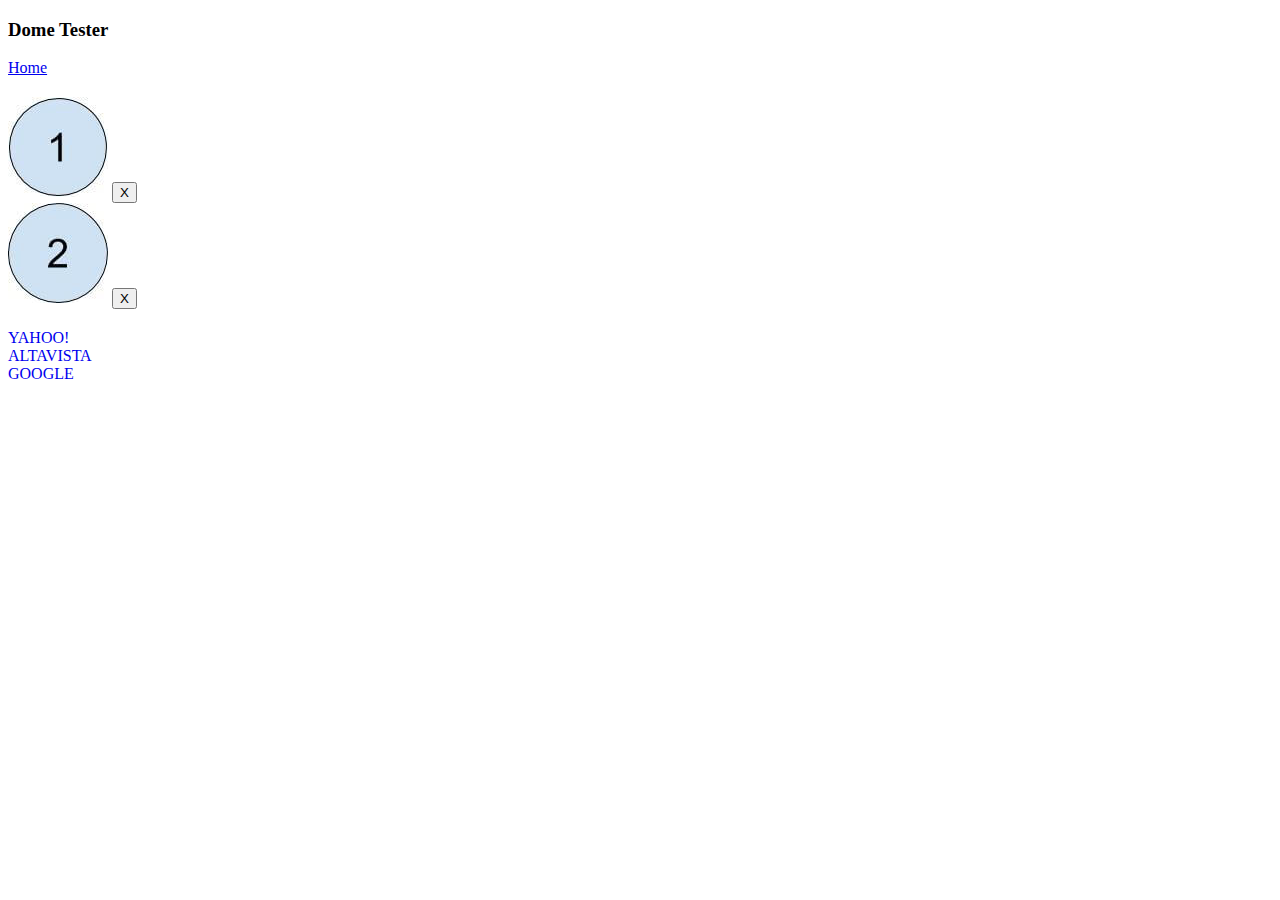
==== pages/dome.html @ 53d67b12 "first commit" ====
<!DOCTYPE html>
<html lang="en">

<head>
    <meta charset="UTF-8">
    <title>TestDome Javascript Answers</title>
    <link rel="stylesheet" href="../styles.css">
    <script type="text/javascript" src="dome.js"></script>
</head>

<body onload="load()">
    <h3>Dome Tester</h3>
    <div class="home">
        <a href="../index.html">Home</a>
    </div>
    <div class="image">
        <img src="../images/one.jpg" alt="First">
        <button class="remove">X</button>
    </div>
    <div class="image">
        <img src="../images/two.jpg" alt="Second">
        <button class="remove">X</button>
    </div>
    <div class="engines">
        <a href="//www.yahoo.com">Yahoo!</a><br />
        <a href="//www.altavista.com">AltaVista</a><br />
        <a href="//www.google.com">Google</a><br />
    </div>
</body>

</html>
---- styles.css ----
.home {
    margin-bottom: 20px;
}

.timer {
    font-size: small;
}
.engines {
    margin-top: 20px;
    margin-bottom: 20px;
}

.engines a {
    text-transform: uppercase;
    text-decoration: none;
}

.engines a:link {
    content: "> " string " <";
}
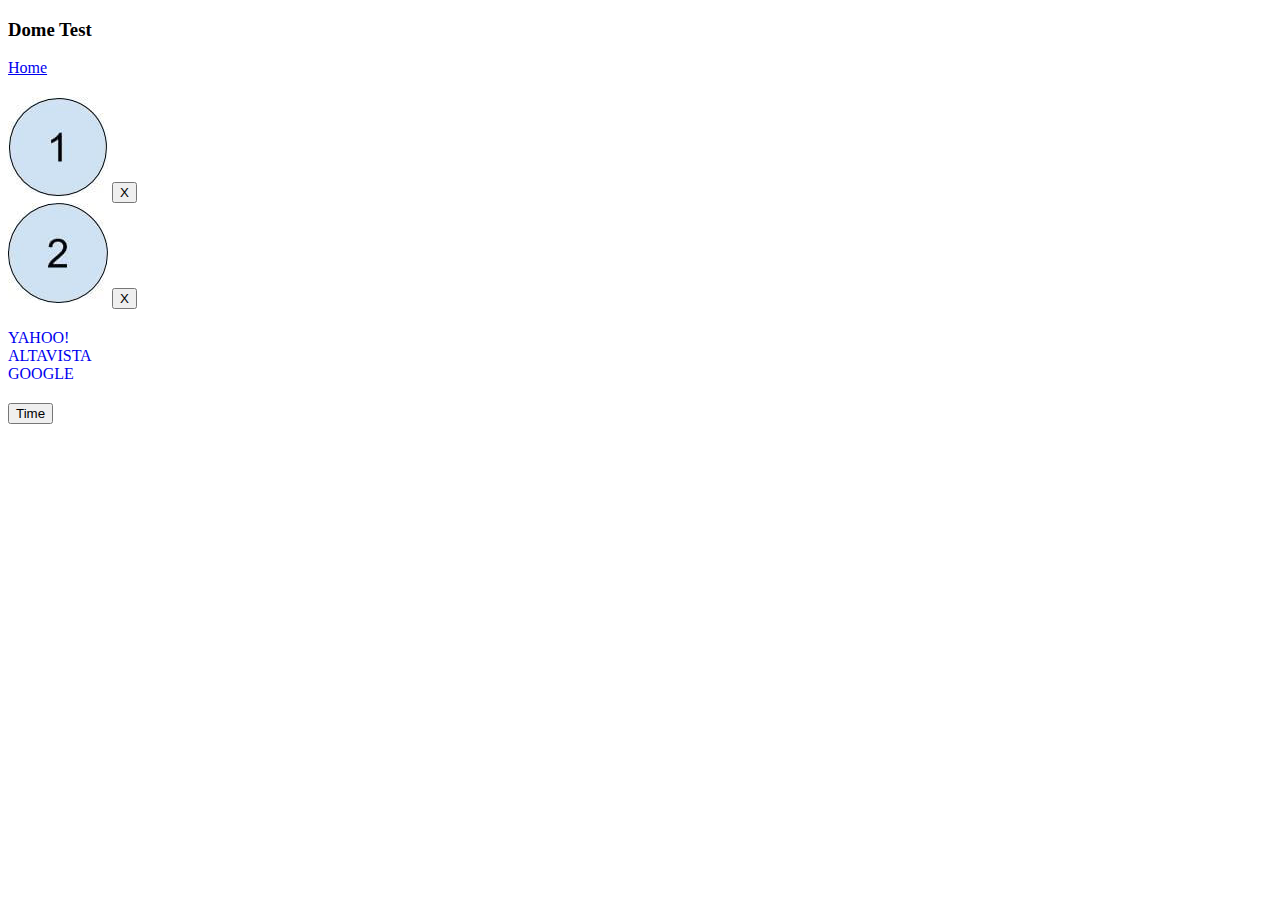
==== commit da5047e9: "re-structure dome" ====
--- a/pages/dome.html
+++ b/pages/dome.html
@@ -3,22 +3,22 @@
 
 <head>
     <meta charset="UTF-8">
-    <title>TestDome Javascript Answers</title>
+    <title>Dome Test</title>
     <link rel="stylesheet" href="../styles.css">
     <script type="text/javascript" src="dome.js"></script>
 </head>
 
 <body onload="load()">
-    <h3>Dome Tester</h3>
+    <h3>Dome Test</h3>
     <div class="home">
         <a href="../index.html">Home</a>
     </div>
-    <div class="image">
-        <img src="../images/one.jpg" alt="First">
+    <div id="one" class="image">
+        <img src="../images/one.jpg" alt="One">
         <button class="remove">X</button>
     </div>
-    <div class="image">
-        <img src="../images/two.jpg" alt="Second">
+    <div id="two" class="image">
+        <img src="../images/two.jpg" alt="Two">
         <button class="remove">X</button>
     </div>
     <div class="engines">
@@ -26,6 +26,10 @@
         <a href="//www.altavista.com">AltaVista</a><br />
         <a href="//www.google.com">Google</a><br />
     </div>
+    <div>
+        <button onclick="getTime()">Time</button>
+        <div id="time" class="timer"></div>
+    </div>
 </body>
 
 </html>--- a/styles.css
+++ b/styles.css
@@ -2,20 +2,20 @@
 .home {
     margin-bottom: 20px;
 }
-
 .timer {
     font-size: small;
+}
+.image img {
+    cursor: pointer;
 }
 .engines {
     margin-top: 20px;
     margin-bottom: 20px;
 }
-
 .engines a {
     text-transform: uppercase;
     text-decoration: none;
 }
-
 .engines a:link {
     content: "> " string " <";
 }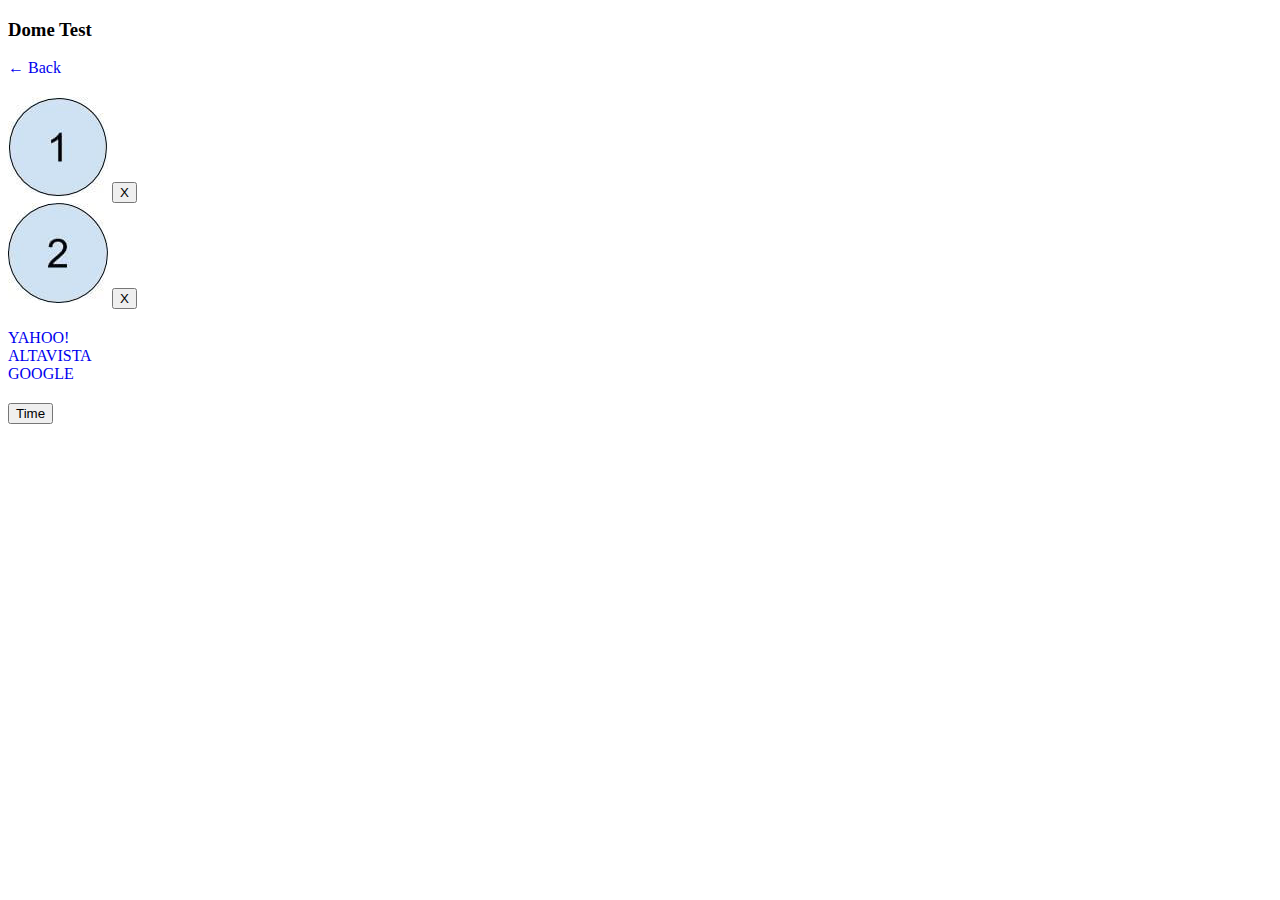
==== commit 1e77073a: "update links" ====
--- a/pages/dome.html
+++ b/pages/dome.html
@@ -11,7 +11,7 @@
 <body onload="load()">
     <h3>Dome Test</h3>
     <div class="home">
-        <a href="../index.html">Home</a>
+        <a href="../index.html">← Back</a>
     </div>
     <div id="one" class="image">
         <img src="../images/one.jpg" alt="One">
--- a/styles.css
+++ b/styles.css
@@ -2,6 +2,14 @@
 .home {
     margin-bottom: 20px;
 }
+a:link {
+    text-decoration: none;
+}
+
+a:hover {
+    text-decoration: underline;
+}
+
 .timer {
     font-size: small;
 }
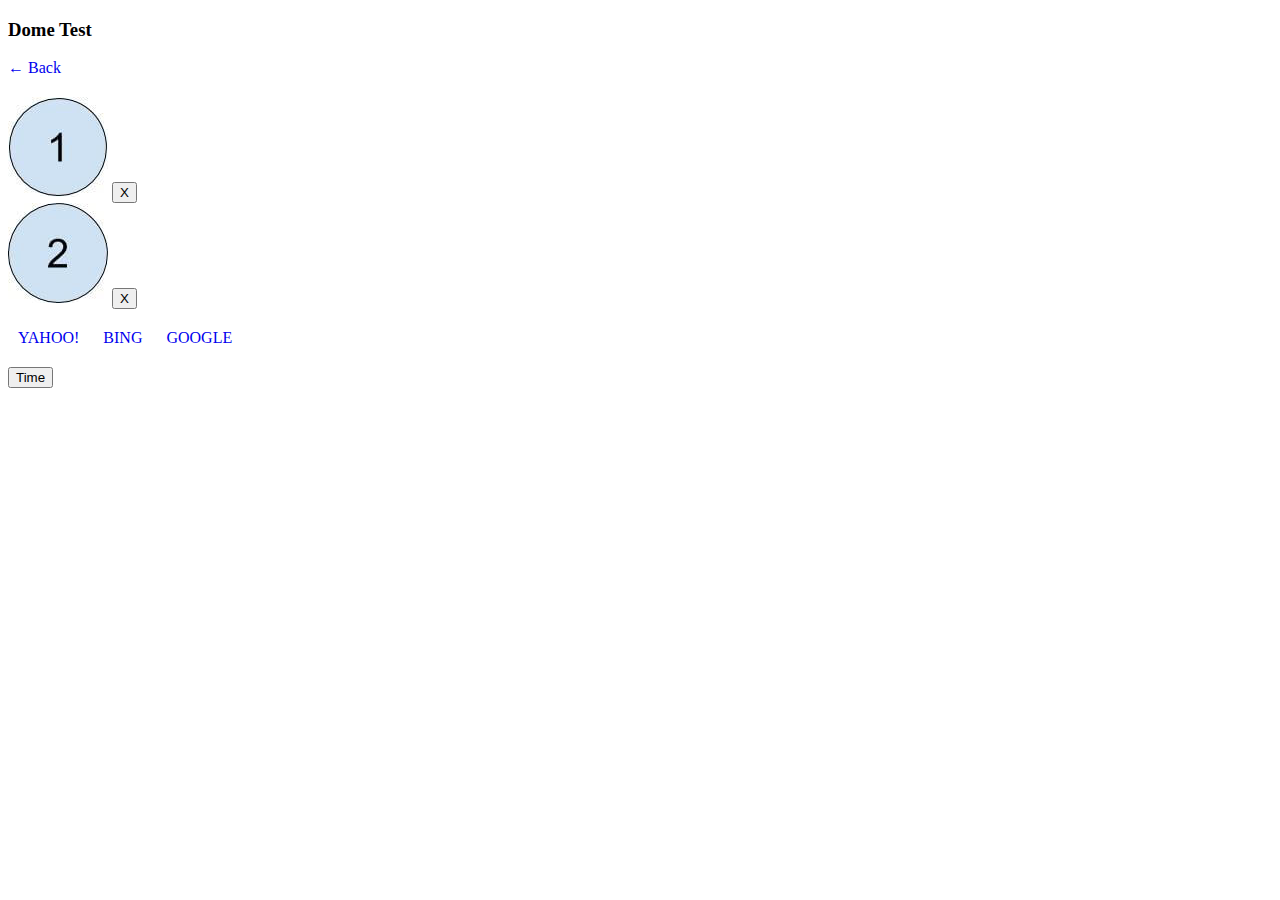
==== commit cb62605b: "update style" ====
--- a/pages/dome.html
+++ b/pages/dome.html
@@ -22,9 +22,9 @@
         <button class="remove">X</button>
     </div>
     <div class="engines">
-        <a href="//www.yahoo.com">Yahoo!</a><br />
-        <a href="//www.altavista.com">AltaVista</a><br />
-        <a href="//www.google.com">Google</a><br />
+        <a href="//www.yahoo.com">Yahoo!</a>
+        <a href="//www.bing.com">Bing</a>
+        <a href="//www.google.com">Google</a>
     </div>
     <div>
         <button onclick="getTime()">Time</button>
--- a/styles.css
+++ b/styles.css
@@ -1,15 +1,12 @@
-
+a {
+    text-decoration: none;
+}
+a:hover {
+    text-decoration: underline;
+}
 .home {
     margin-bottom: 20px;
 }
-a:link {
-    text-decoration: none;
-}
-
-a:hover {
-    text-decoration: underline;
-}
-
 .timer {
     font-size: small;
 }
@@ -21,9 +18,6 @@
     margin-bottom: 20px;
 }
 .engines a {
+    margin: 0 10px;
     text-transform: uppercase;
-    text-decoration: none;
-}
-.engines a:link {
-    content: "> " string " <";
 }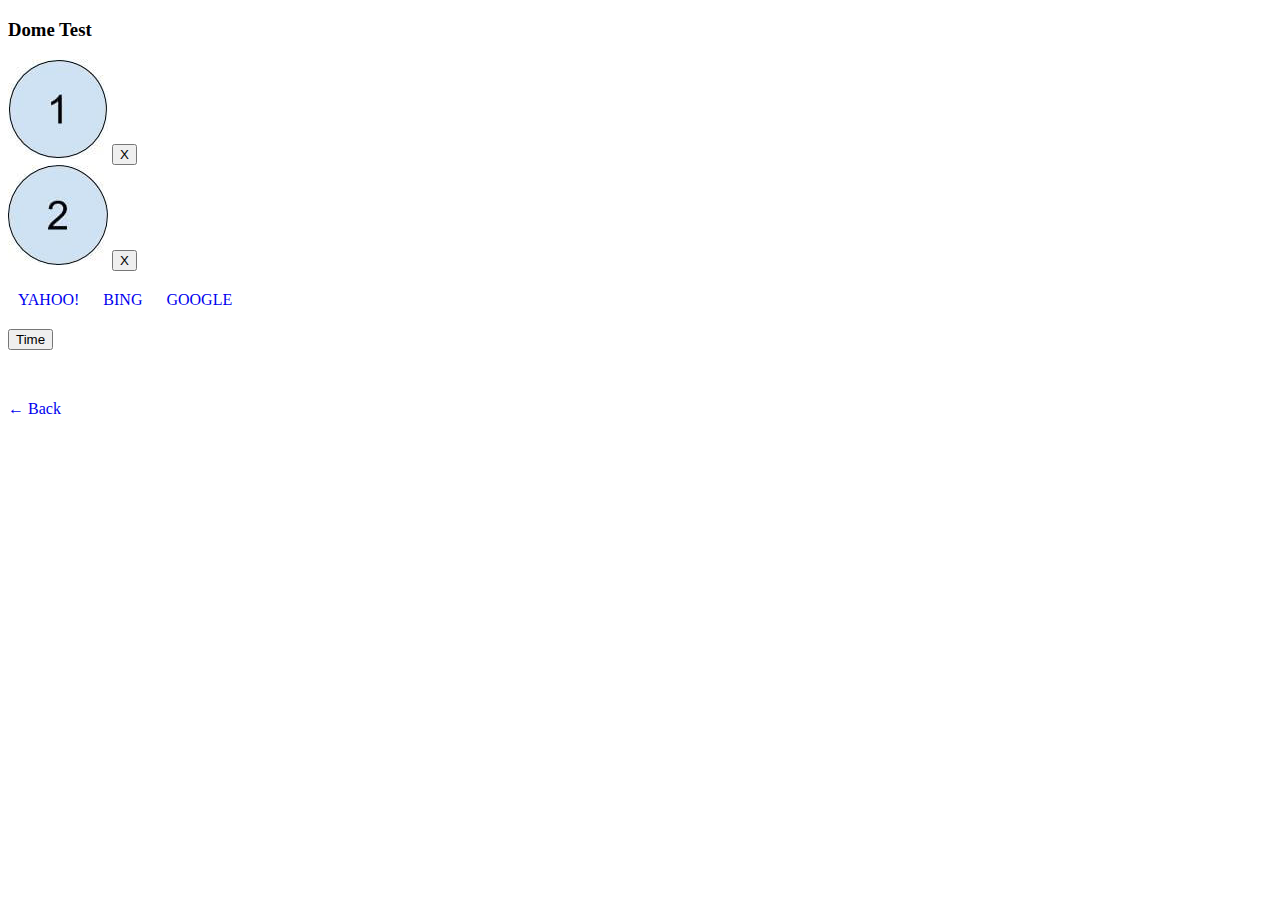
==== commit 13ecdaf3: "add health page" ====
--- a/pages/dome.html
+++ b/pages/dome.html
@@ -10,9 +10,6 @@
 
 <body onload="load()">
     <h3>Dome Test</h3>
-    <div class="home">
-        <a href="../index.html">← Back</a>
-    </div>
     <div id="one" class="image">
         <img src="../images/one.jpg" alt="One">
         <button class="remove">X</button>
@@ -30,6 +27,9 @@
         <button onclick="getTime()">Time</button>
         <div id="time" class="timer"></div>
     </div>
+    <div class="home">
+        <a href="../index.html">← Back</a>
+    </div>
 </body>
 
 </html>--- a/styles.css
+++ b/styles.css
@@ -5,7 +5,7 @@
     text-decoration: underline;
 }
 .home {
-    margin-bottom: 20px;
+    margin-top: 50px;
 }
 .timer {
     font-size: small;
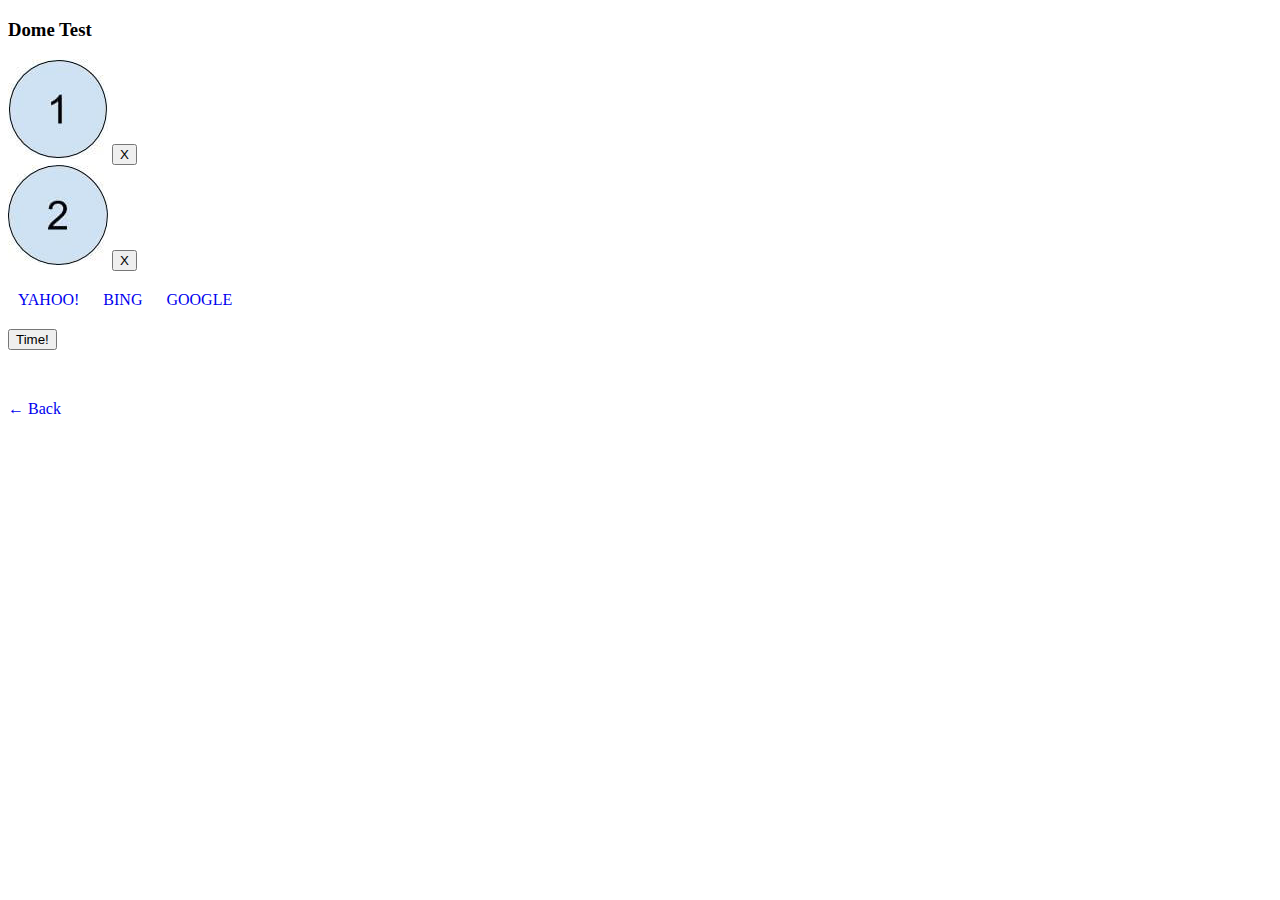
==== commit e9d26f31: "Test" ====
--- a/pages/dome.html
+++ b/pages/dome.html
@@ -3,6 +3,7 @@
 
 <head>
     <meta charset="UTF-8">
+    <meta name="viewport" content="width=device-width, initial-scale=1">
     <title>Dome Test</title>
     <link rel="stylesheet" href="../styles.css">
     <script type="text/javascript" src="dome.js"></script>
@@ -19,12 +20,12 @@
         <button class="remove">X</button>
     </div>
     <div class="engines">
-        <a href="//www.yahoo.com">Yahoo!</a>
-        <a href="//www.bing.com">Bing</a>
-        <a href="//www.google.com">Google</a>
+        <a href="www.yahoo.com">Yahoo!</a>
+        <a href="www.bing.com">Bing</a>
+        <a href="www.google.com">Google</a>
     </div>
     <div>
-        <button onclick="getTime()">Time</button>
+        <button onclick="getTime()">Time!</button>
         <div id="time" class="timer"></div>
     </div>
     <div class="home">
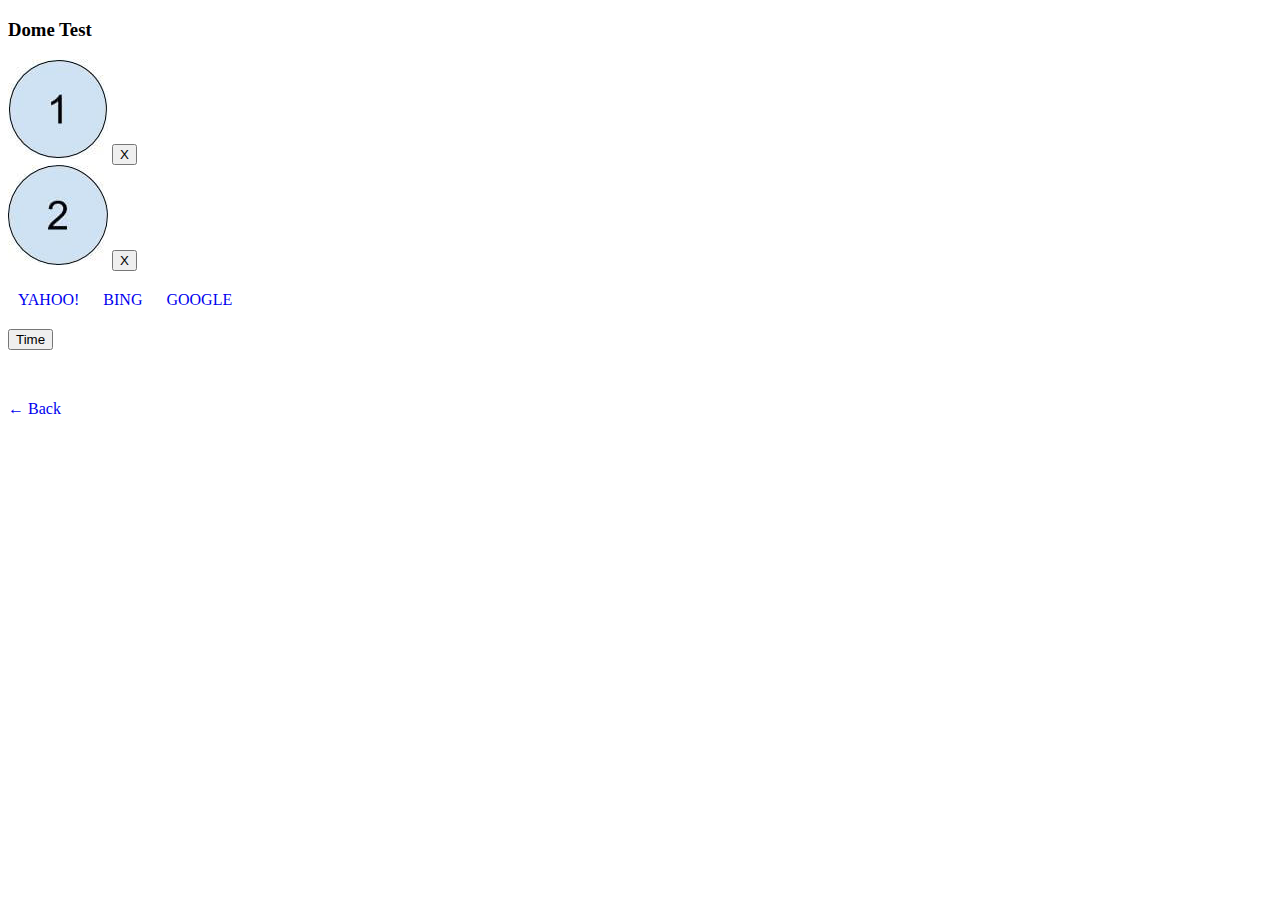
==== commit 96dafb31: "revert back" ====
--- a/pages/dome.html
+++ b/pages/dome.html
@@ -25,7 +25,7 @@
         <a href="www.google.com">Google</a>
     </div>
     <div>
-        <button onclick="getTime()">Time!</button>
+        <button onclick="getTime()">Time</button>
         <div id="time" class="timer"></div>
     </div>
     <div class="home">
